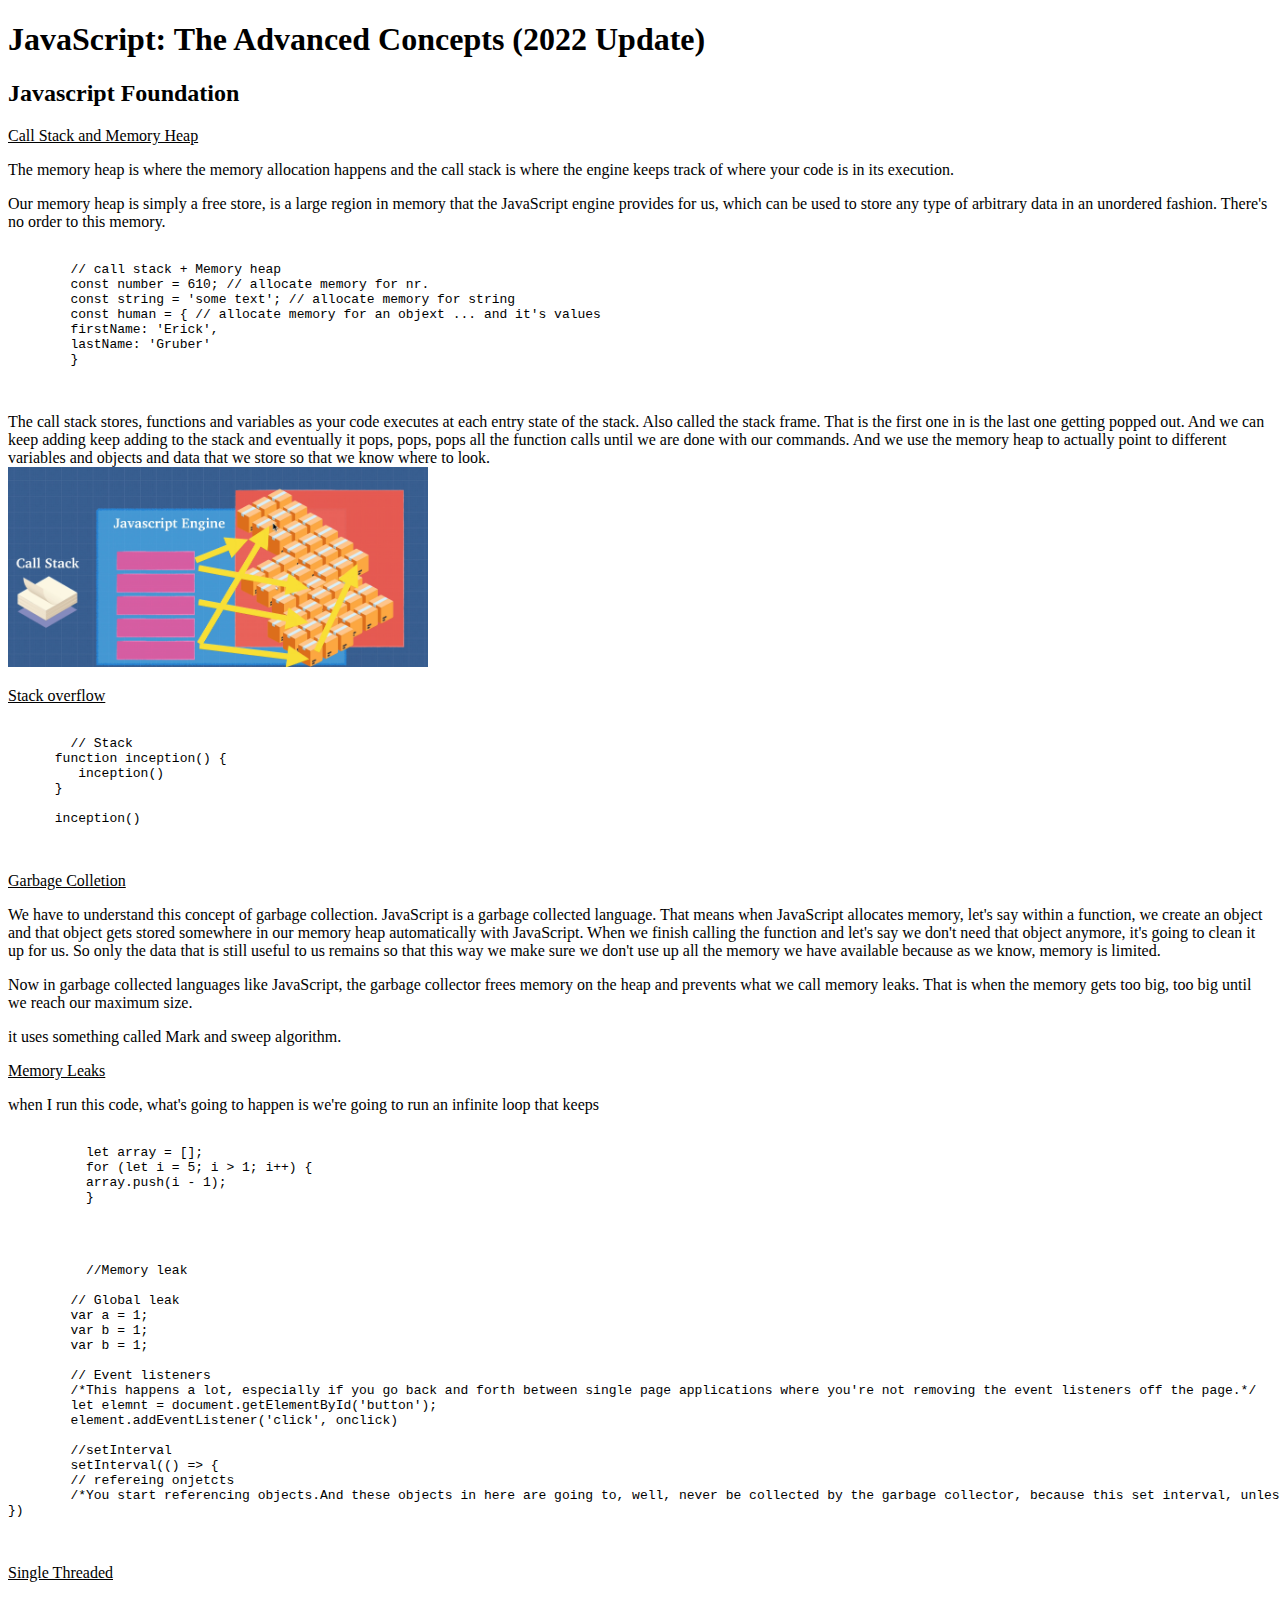
==== Functions/Learning_Page/index.html @ 8e71f1c6 "Getting all the information regarding JS, from tutorials" ====
<!DOCTYPE html>
<html lang="en">

<head>
  <meta charset="UTF-8">
  <meta http-equiv="X-UA-Compatible" content="IE=edge">
  <meta name="viewport" content="width=device-width, initial-scale=1.0">
  <link rel="stylesheet" href="style.css">
  <title>JS Learning</title>
</head>

<body>
  <h1>
    JavaScript: The Advanced Concepts (2022 Update)
  </h1>
  <section>
    <h2>Javascript Foundation</h2>
    <p><u>Call Stack and Memory Heap</u></p>
    <p>
      The memory heap is where the memory allocation happens and the call stack is
      where the engine keeps track of where your code is in its execution.
    <p>
      Our
      memory heap is simply a free store, is a large region in memory that the
      JavaScript engine provides for us, which can be used to store any type of
      arbitrary data in an unordered fashion. There's no order to this memory.
    </p>
    <pre>
        <code>
        // call stack + Memory heap
        const number = 610; // allocate memory for nr.
        const string = 'some text'; // allocate memory for string
        const human = { // allocate memory for an objext ... and it's values
        firstName: 'Erick',
        lastName: 'Gruber'
        }
      </code>
      </pre>
    </p>
    <p>
      The call stack stores, functions and variables as your code executes at each entry state of the stack.
      Also called the stack frame.
      That is the first one in is the last one getting popped out.
      And we can keep adding keep adding to the stack and eventually it pops, pops, pops all the function
      calls until we are done with our commands.
      And we use the memory heap to actually point to different variables and objects and data that we store
      so that we know where to look.
      <br>
      <picture>
        <img src="./pictures/CallsStackandMemoryHeap_2.png" alt="">
      </picture>
    </p>
    <p><u>Stack overflow</u></p>
    <pre>
      <code>
        // Stack
      function inception() {
         inception()
      }

      inception()
      </code>
    </pre>
    <p><u>Garbage Colletion</u></p>
    We have to understand this concept of garbage collection.
    JavaScript is a garbage collected language.
    That means when JavaScript allocates memory, let's say within a function, we create an object and
    that object gets stored somewhere in our memory heap automatically with JavaScript.
    When we finish calling the function and let's say we don't need that object anymore, it's going to
    clean it up for us.
    So only the data that is still useful to us remains so that this way we make sure we don't use up all the memory we
    have available because as we know, memory is limited.
    <p>Now in garbage collected languages like JavaScript, the garbage collector frees memory on the heap
      and prevents what we call memory leaks.
      That is when the memory gets too big, too big until we reach our maximum size.</p>
    <p>it uses something called Mark and sweep algorithm.</p>
    <p><u>Memory Leaks</u></p>
    <p>
      when I run this code, what's going to happen is we're going to run an infinite loop that keeps
    </p>
    <pre>
        <code>
          let array = [];
          for (let i = 5; i > 1; i++) {
          array.push(i - 1);
          }
        </code>
      </pre>
    <pre>
        <code>
          //Memory leak

        // Global leak
        var a = 1;
        var b = 1;
        var b = 1;

        // Event listeners
        /*This happens a lot, especially if you go back and forth between single page applications where you're not removing the event listeners off the page.*/
        let elemnt = document.getElementById('button');
        element.addEventListener('click', onclick)

        //setInterval
        setInterval(() => {
        // refereing onjetcts
        /*You start referencing objects.And these objects in here are going to, well, never be collected by the garbage collector, because this set interval, unless we clear it and stop it, is going to keep running and running and running.*/
})
        </code>
      </pre>
    <p><u>Single Threaded</u></p>
      
  </section>
</body>

</html>
---- Functions/Learning_Page/style.css ----
img {
  height: 200px;
  object-fit: contain;
}
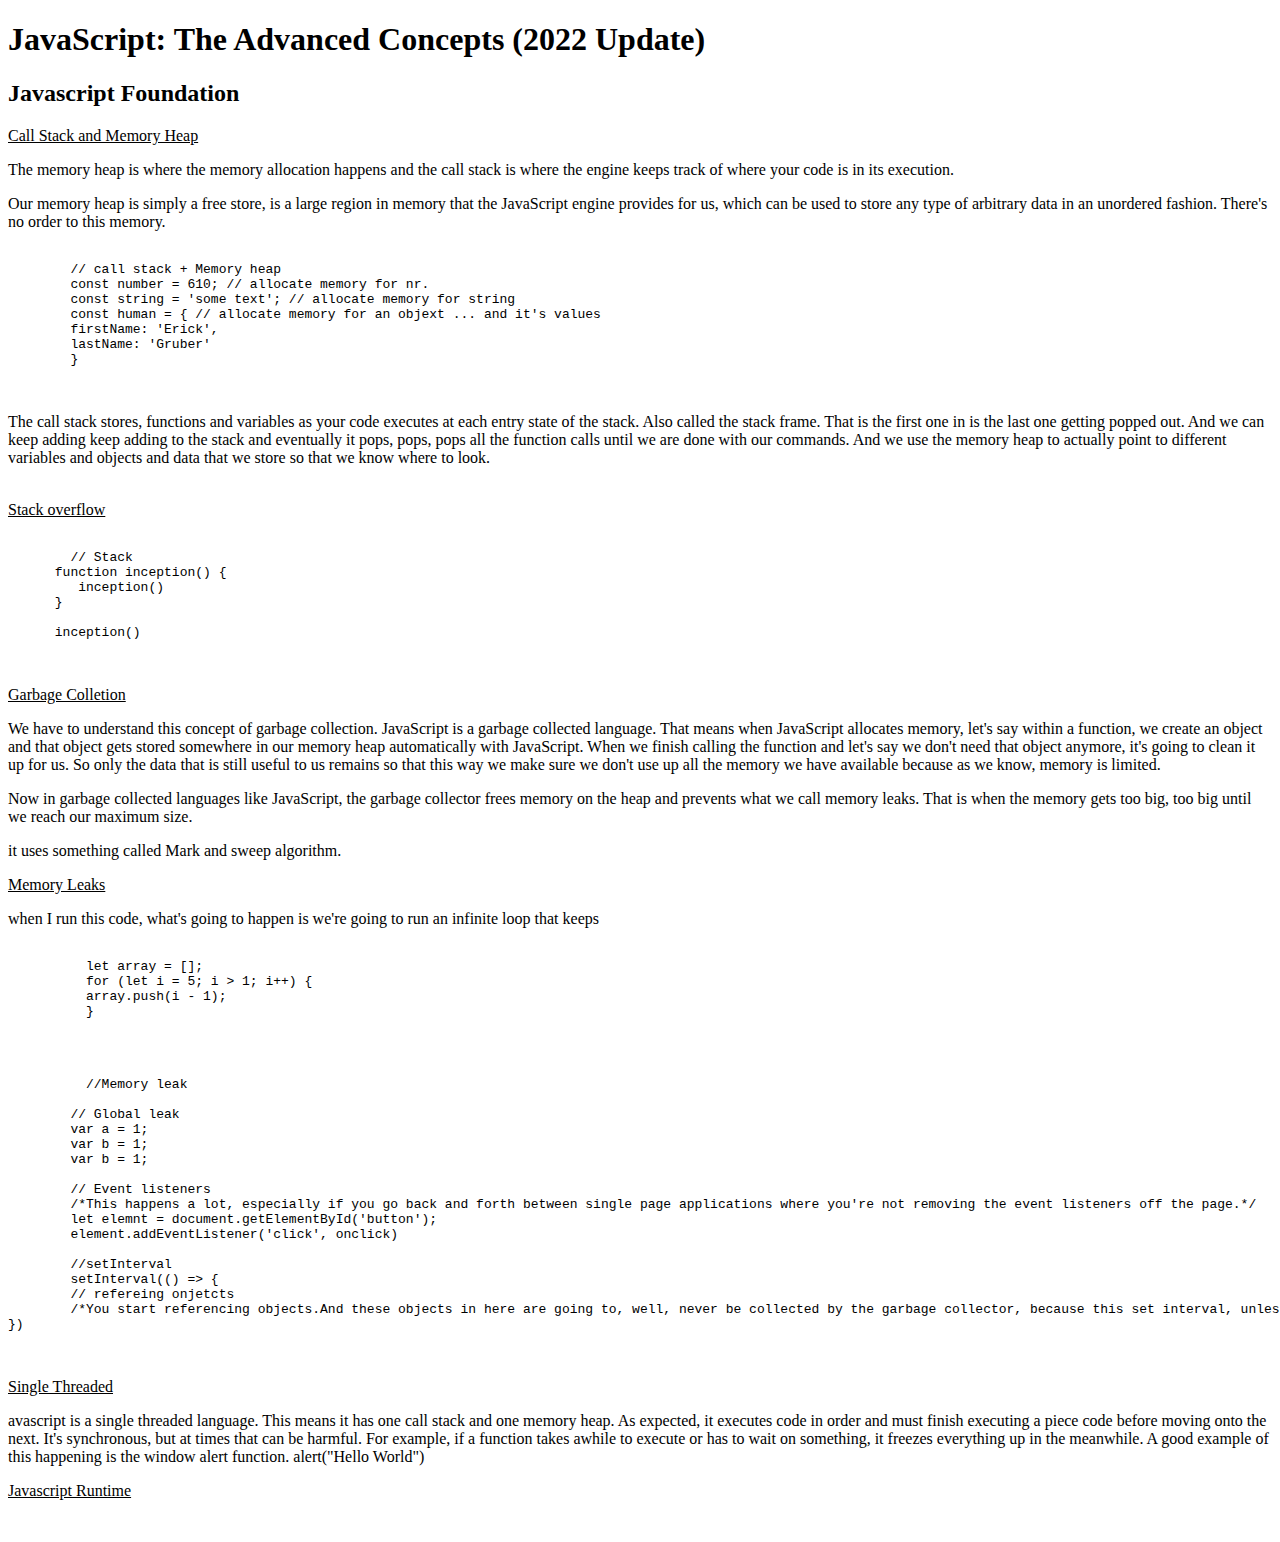
==== commit 4d4895a5: "added .gitignore" ====
--- a/Functions/Learning_Page/index.html
+++ b/Functions/Learning_Page/index.html
@@ -108,7 +108,15 @@
         </code>
       </pre>
     <p><u>Single Threaded</u></p>
-      
+    <p>avascript is a single threaded language. This means it has one call stack and one memory heap. As expected, it
+      executes code in order and must finish executing a piece code before moving onto the next. It's synchronous, but
+      at times that can be harmful. For example, if a function takes awhile to execute or has to wait on something, it
+      freezes everything up in the meanwhile.
+      A good example of this happening is the window alert function. alert("Hello World")</p>
+      <p><u>Javascript Runtime</u></p>
+      <picture>
+        <img src="./pictures/jS_Runtime.png" alt="">
+      </picture>
   </section>
 </body>
 
